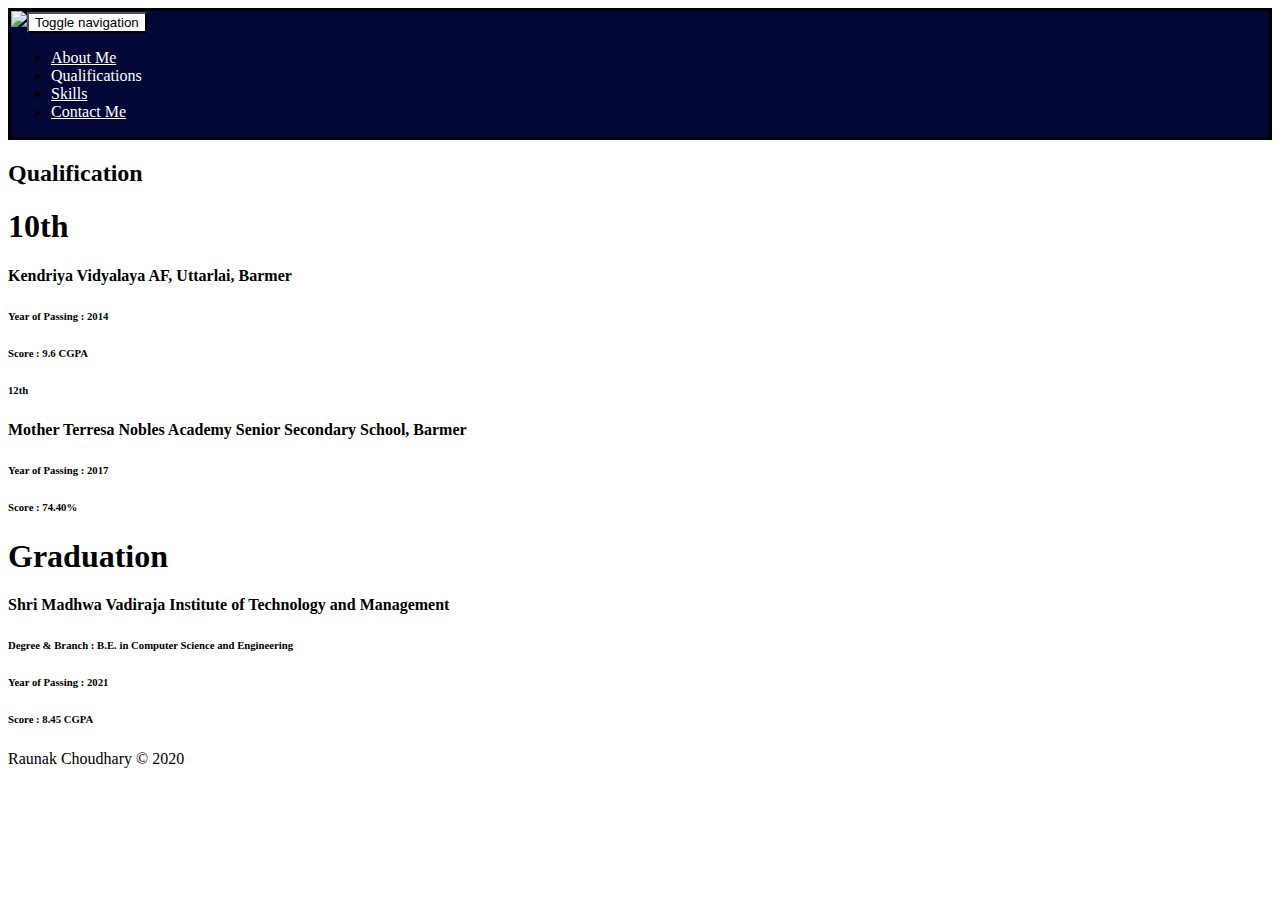
==== qualification.html @ f80a516b "Add files via upload" ====
<!DOCTYPE html>
<html>

<head>
    <meta charset="utf-8">
    <meta name="viewport" content="width=device-width, initial-scale=1.0, shrink-to-fit=no">
    <title>Raunak Choudhary</title>
    <link rel="icon" href="/resume/assets/img/log.png" type="image/x-icon"/>
    <link rel="stylesheet" href="assets/bootstrap/css/bootstrap.min.css">
    <link rel="stylesheet" href="assets/fonts/ionicons.min.css">
    <link rel="stylesheet" href="assets/css/Contact-Form-Clean.css">
    <link rel="stylesheet" href="assets/css/Features-Boxed.css">
    <link rel="stylesheet" href="assets/css/Footer-Dark.css">
    <link rel="stylesheet" href="assets/css/Highlight-Clean.css">
    <link rel="stylesheet" href="assets/css/Navigation-Clean.css">
    <link rel="stylesheet" href="assets/css/styles.css">
</head>

<body>
    <nav class="navbar navbar-light navbar-expand-md navigation-clean" style="border-style: solid;background: rgb(2,7,53);">
        <div class="container"><a href="index.html"><img src="assets/img/logo.png" style="width: 280; height: 56px; "></a><button data-toggle="collapse" class="navbar-toggler" data-target="#navcol-1" style="background: #ffffff;"><span class="sr-only">Toggle navigation</span><span class="navbar-toggler-icon"></span></button>
            <div
                class="collapse navbar-collapse" id="navcol-1">
                <ul class="nav navbar-nav ml-auto">
                    <li class="nav-item"><a class="nav-link" href="/resume/about.html" style="color: rgb(255,255,255);">About Me</a></li>
                    <li class="nav-item"><a class="nav-link active" style="color: rgb(255,255,255);">Qualifications</a></li>
                    <li class="nav-item"><a class="nav-link" href="/resume/skills.html" style="color: rgb(255,255,255);">Skills</a></li>
                    <li class="nav-item"><a class="nav-link" href="/resume/contact.html" style="color: rgb(255,255,255);">Contact Me</a></li>
                </ul>
        </div>
        </div>
    </nav>
    <div class="features-boxed">
        <div class="container">
            <div class="intro">
                <h2 class="text-center">Qualification</h2>
            </div>
            <div class="row justify-content-center features">
                <div class="col-sm-6 col-md-5 col-lg-4 item">
                    <div class="box">
                        <h1 class="display-1 name">10th&nbsp;</h1><strong class="text-monospace">Kendriya Vidyalaya AF, Uttarlai, Barmer</strong>
                        <h6>Year of Passing : 2014</h6>
                        <h6>Score : 9.6 CGPA</h6>
                    </div>
                </div>
                <div class="col-sm-6 col-md-5 col-lg-4 item">
                    <div class="box text-center">
                        <h6 class="display-2 name">12th</h6><strong class="text-monospace">Mother Terresa Nobles Academy Senior Secondary School, Barmer</strong>
                        <h6>Year of Passing : 2017</h6>
                        <h6>Score : 74.40%</h6>
                    </div>
                </div>
                <div class="col-sm-6 col-md-5 col-lg-4 item">
                    <div class="box text-center">
                        <h1 class="display-3 name">Graduation</h1><strong class="text-monospace">Shri Madhwa Vadiraja Institute of Technology and Management</strong>
						<h6>Degree & Branch : B.E. in Computer Science and Engineering</h6>
                        <h6>Year of Passing : 2021</h6>
                        <h6>Score : 8.45 CGPA</h6>
                    </div>
                </div>
            </div>
        </div>
    </div>
   <div class="footer-dark">
        <footer>
            <div class="container">
                <div class="row">
                    <div class="col item social"><a href="https://www.linkedin.com/in/raunak-choudhary/"><i class="icon ion-social-linkedin-outline"></i></a><a href="https://www.facebook.com/raunak.choudhary.17/"><i class="icon ion-social-facebook"></i></a><a href="https://twitter.com/rcoptimistic"><i class="icon ion-social-twitter"></i></a><a href="https://www.instagram.com/rc_optimistic/"><i class="icon ion-social-instagram"></i></a></div>
                </div>
                <p class="copyright">Raunak Choudhary © 2020</p>
            </div>
        </footer>
    </div>
    <script src="assets/js/jquery.min.js"></script>
    <script src="assets/bootstrap/js/bootstrap.min.js"></script>
</body>

</html>
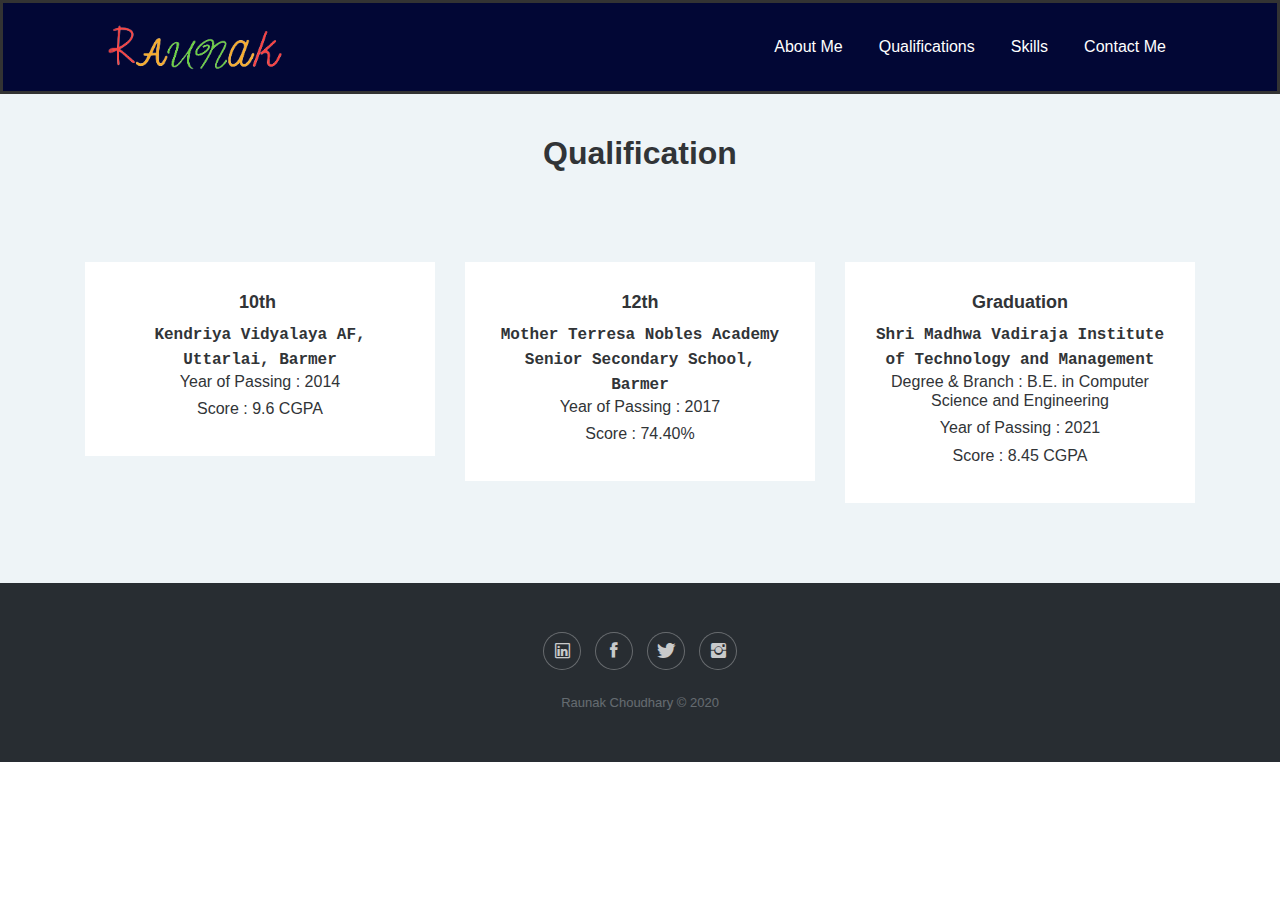
==== commit 9f574a72: "Add files via upload" ====
--- a/qualification.html
+++ b/qualification.html
@@ -5,7 +5,7 @@
     <meta charset="utf-8">
     <meta name="viewport" content="width=device-width, initial-scale=1.0, shrink-to-fit=no">
     <title>Raunak Choudhary</title>
-    <link rel="icon" href="/resume/assets/img/log.png" type="image/x-icon"/>
+    <link rel="icon" href="assets/img/log.png" type="image/x-icon"/>
     <link rel="stylesheet" href="assets/bootstrap/css/bootstrap.min.css">
     <link rel="stylesheet" href="assets/fonts/ionicons.min.css">
     <link rel="stylesheet" href="assets/css/Contact-Form-Clean.css">
@@ -22,10 +22,10 @@
             <div
                 class="collapse navbar-collapse" id="navcol-1">
                 <ul class="nav navbar-nav ml-auto">
-                    <li class="nav-item"><a class="nav-link" href="/resume/about.html" style="color: rgb(255,255,255);">About Me</a></li>
+                    <li class="nav-item"><a class="nav-link" href="about.html" style="color: rgb(255,255,255);">About Me</a></li>
                     <li class="nav-item"><a class="nav-link active" style="color: rgb(255,255,255);">Qualifications</a></li>
-                    <li class="nav-item"><a class="nav-link" href="/resume/skills.html" style="color: rgb(255,255,255);">Skills</a></li>
-                    <li class="nav-item"><a class="nav-link" href="/resume/contact.html" style="color: rgb(255,255,255);">Contact Me</a></li>
+                    <li class="nav-item"><a class="nav-link" href="skills.html" style="color: rgb(255,255,255);">Skills</a></li>
+                    <li class="nav-item"><a class="nav-link" href="contact.html" style="color: rgb(255,255,255);">Contact Me</a></li>
                 </ul>
         </div>
         </div>
--- a/assets/css/Contact-Form-Clean.css
+++ b/assets/css/Contact-Form-Clean.css
@@ -0,0 +1,90 @@
+.contact-clean {
+  background: #f1f7fc;
+  padding: 80px 0;
+}
+
+@media (max-width:767px) {
+  .contact-clean {
+    padding: 20px 0;
+  }
+}
+
+.contact-clean form {
+  max-width: 480px;
+  width: 90%;
+  margin: 0 auto;
+  background-color: #ffffff;
+  padding: 40px;
+  border-radius: 4px;
+  color: #505e6c;
+  box-shadow: 1px 1px 5px rgba(0,0,0,0.1);
+}
+
+@media (max-width:767px) {
+  .contact-clean form {
+    padding: 30px;
+  }
+}
+
+.contact-clean h2 {
+  margin-top: 5px;
+  font-weight: bold;
+  font-size: 28px;
+  margin-bottom: 36px;
+  color: inherit;
+}
+
+.contact-clean .form-group:last-child {
+  margin-bottom: 5px;
+}
+
+.contact-clean form .form-control {
+  background: #fff;
+  border-radius: 2px;
+  box-shadow: 1px 1px 1px rgba(0,0,0,0.05);
+  outline: none;
+  color: inherit;
+  padding-left: 12px;
+  height: 42px;
+}
+
+.contact-clean form .form-control:focus {
+  border: 1px solid #b2b2b2;
+}
+
+.contact-clean form textarea.form-control {
+  min-height: 100px;
+  max-height: 260px;
+  padding-top: 10px;
+  resize: vertical;
+}
+
+.contact-clean form .btn {
+  padding: 16px 32px;
+  border: none;
+  background: none;
+  box-shadow: none;
+  text-shadow: none;
+  opacity: 0.9;
+  text-transform: uppercase;
+  font-weight: bold;
+  font-size: 13px;
+  letter-spacing: 0.4px;
+  line-height: 1;
+  outline: none !important;
+}
+
+.contact-clean form .btn:hover {
+  opacity: 1;
+}
+
+.contact-clean form .btn:active {
+  transform: translateY(1px);
+}
+
+.contact-clean form .btn-primary {
+  background-color: #055ada !important;
+  margin-top: 15px;
+  color: #fff;
+}
+
--- a/assets/css/Features-Boxed.css
+++ b/assets/css/Features-Boxed.css
@@ -0,0 +1,70 @@
+.features-boxed {
+  color: #313437;
+  background-color: #eef4f7;
+}
+
+.features-boxed p {
+  color: #7d8285;
+}
+
+.features-boxed h2 {
+  font-weight: bold;
+  margin-bottom: 40px;
+  padding-top: 40px;
+  color: inherit;
+}
+
+@media (max-width:767px) {
+  .features-boxed h2 {
+    margin-bottom: 25px;
+    padding-top: 25px;
+    font-size: 24px;
+  }
+}
+
+.features-boxed .intro {
+  font-size: 16px;
+  max-width: 500px;
+  margin: 0 auto;
+}
+
+.features-boxed .intro p {
+  margin-bottom: 0;
+}
+
+.features-boxed .features {
+  padding: 50px 0;
+}
+
+.features-boxed .item {
+  text-align: center;
+}
+
+.features-boxed .item .box {
+  text-align: center;
+  padding: 30px;
+  background-color: #fff;
+  margin-bottom: 30px;
+}
+
+.features-boxed .item .icon {
+  font-size: 60px;
+  color: #1485ee;
+  margin-top: 20px;
+  margin-bottom: 35px;
+}
+
+.features-boxed .item .name {
+  font-weight: bold;
+  font-size: 18px;
+  margin-bottom: 8px;
+  margin-top: 0;
+  color: inherit;
+}
+
+.features-boxed .item .description {
+  font-size: 15px;
+  margin-top: 15px;
+  margin-bottom: 20px;
+}
+
--- a/assets/css/Footer-Dark.css
+++ b/assets/css/Footer-Dark.css
@@ -0,0 +1,90 @@
+.footer-dark {
+  padding: 50px 0;
+  color: #f0f9ff;
+  background-color: #282d32;
+}
+
+.footer-dark h3 {
+  margin-top: 0;
+  margin-bottom: 12px;
+  font-weight: bold;
+  font-size: 16px;
+}
+
+.footer-dark ul {
+  padding: 0;
+  list-style: none;
+  line-height: 1.6;
+  font-size: 14px;
+  margin-bottom: 0;
+}
+
+.footer-dark ul a {
+  color: inherit;
+  text-decoration: none;
+  opacity: 0.6;
+}
+
+.footer-dark ul a:hover {
+  opacity: 0.8;
+}
+
+@media (max-width:767px) {
+  .footer-dark .item:not(.social) {
+    text-align: center;
+    padding-bottom: 20px;
+  }
+}
+
+.footer-dark .item.text {
+  margin-bottom: 36px;
+}
+
+@media (max-width:767px) {
+  .footer-dark .item.text {
+    margin-bottom: 0;
+  }
+}
+
+.footer-dark .item.text p {
+  opacity: 0.6;
+  margin-bottom: 0;
+}
+
+.footer-dark .item.social {
+  text-align: center;
+}
+
+@media (max-width:991px) {
+  .footer-dark .item.social {
+    text-align: center;
+    margin-top: 20px;
+  }
+}
+
+.footer-dark .item.social > a {
+  font-size: 20px;
+  width: 36px;
+  height: 36px;
+  line-height: 36px;
+  display: inline-block;
+  text-align: center;
+  border-radius: 50%;
+  box-shadow: 0 0 0 1px rgba(255,255,255,0.4);
+  margin: 0 8px;
+  color: #fff;
+  opacity: 0.75;
+}
+
+.footer-dark .item.social > a:hover {
+  opacity: 0.9;
+}
+
+.footer-dark .copyright {
+  text-align: center;
+  padding-top: 24px;
+  opacity: 0.3;
+  font-size: 13px;
+  margin-bottom: 0;
+}
+
--- a/assets/css/Highlight-Clean.css
+++ b/assets/css/Highlight-Clean.css
@@ -0,0 +1,59 @@
+.highlight-clean {
+  color: #313437;
+  background-color: #fff;
+  padding: 50px 0;
+}
+
+.highlight-clean p {
+  color: #7d8285;
+}
+
+.highlight-clean h2 {
+  font-weight: bold;
+  margin-bottom: 25px;
+  line-height: 1.5;
+  padding-top: 0;
+  margin-top: 0;
+  color: inherit;
+}
+
+.highlight-clean .intro {
+  font-size: 16px;
+  max-width: 500px;
+  margin: 0 auto 25px;
+}
+
+.highlight-clean .buttons {
+  text-align: center;
+}
+
+.highlight-clean .buttons .btn {
+  padding: 16px 32px;
+  margin: 6px;
+  border: none;
+  background: none;
+  box-shadow: none;
+  text-shadow: none;
+  opacity: 0.9;
+  text-transform: uppercase;
+  font-weight: bold;
+  font-size: 13px;
+  letter-spacing: 0.4px;
+  line-height: 1;
+  outline: none;
+  background-color: #ddd;
+}
+
+.highlight-clean .buttons .btn:hover {
+  opacity: 1;
+}
+
+.highlight-clean .buttons .btn:active {
+  transform: translateY(1px);
+}
+
+.highlight-clean .buttons .btn-primary {
+  background-color: #055ada;
+  color: #fff;
+}
+
--- a/assets/css/Navigation-Clean.css
+++ b/assets/css/Navigation-Clean.css
@@ -0,0 +1,163 @@
+.navigation-clean {
+  background: #fff;
+  padding-top: .75rem;
+  padding-bottom: .75rem;
+  color: #333;
+  border-radius: 0;
+  box-shadow: none;
+  border: none;
+  margin-bottom: 0;
+}
+
+@media (min-width:768px) {
+  .navigation-clean {
+    padding-top: 1rem;
+    padding-bottom: 1rem;
+  }
+}
+
+.navigation-clean .navbar-brand {
+  font-weight: bold;
+  color: inherit;
+}
+
+.navigation-clean .navbar-brand:hover {
+  color: #222;
+}
+
+.navigation-clean.navbar-dark .navbar-brand:hover {
+  color: #f0f0f0;
+}
+
+.navigation-clean .navbar-brand img {
+  height: 100%;
+  display: inline-block;
+  margin-right: 10px;
+  width: auto;
+}
+
+.navigation-clean .navbar-toggler {
+  border-color: #ddd;
+}
+
+.navigation-clean .navbar-toggler:hover, .navigation-clean .navbar-toggler:focus {
+  background: none;
+}
+
+.navigation-clean.navbar-dark .navbar-toggler {
+  border-color: #555;
+}
+
+.navigation-clean .navbar-toggler {
+  color: #888;
+}
+
+.navigation-clean.navbar-dark .navbar-toggler {
+  color: #eee;
+}
+
+.navigation-clean .navbar-collapse, .navigation-clean .form-inline {
+  border-top-color: #ddd;
+}
+
+.navigation-clean.navbar-dark .navbar-collapse, .navigation-clean.navbar-dark .form-inline {
+  border-top-color: #333;
+}
+
+.navigation-clean .navbar-nav > .active > a, .navigation-clean .navbar-nav > .show > a {
+  background: none;
+  box-shadow: none;
+}
+
+.navigation-clean.navbar-light .navbar-nav .nav-link.active, .navigation-clean.navbar-light .navbar-nav .nav-link.active:focus, .navigation-clean.navbar-light .navbar-nav .nav-link.active:hover {
+  color: #8f8f8f;
+  box-shadow: none;
+  background: none;
+  pointer-events: none;
+}
+
+.navigation-clean.navbar .navbar-nav .nav-link {
+  padding-left: 18px;
+  padding-right: 18px;
+}
+
+.navigation-clean.navbar-light .navbar-nav .nav-link {
+  color: #465765;
+}
+
+.navigation-clean.navbar-light .navbar-nav .nav-link:focus, .navigation-clean.navbar-light .navbar-nav .nav-link:hover {
+  color: #37434d !important;
+  background-color: transparent;
+}
+
+.navigation-clean .navbar-nav > li > .dropdown-menu {
+  margin-top: -5px;
+  box-shadow: none;
+  background-color: #fff;
+  border-radius: 2px;
+}
+
+@media (min-width:768px) {
+  .navigation-clean .navbar-nav .show .dropdown-menu {
+    box-shadow: 0 4px 8px rgba(0,0,0,.1);
+  }
+}
+
+@media (max-width:767px) {
+  .navigation-clean .navbar-nav .show .dropdown-menu .dropdown-item {
+    color: #37434d;
+    padding-top: .8rem;
+    padding-bottom: .8rem;
+    line-height: 1;
+  }
+}
+
+.navigation-clean .dropdown-menu .dropdown-item:focus, .navigation-clean .dropdown-menu .dropdown-item {
+  line-height: 2;
+  color: #37434d;
+}
+
+.navigation-clean .dropdown-menu .dropdown-item:focus, .navigation-clean .dropdown-menu .dropdown-item:hover {
+  background: #eee;
+  color: inherit;
+}
+
+.navigation-clean.navbar-dark {
+  background-color: #1f2021;
+  color: #fff;
+}
+
+.navigation-clean.navbar-dark .navbar-nav a.active, .navigation-clean.navbar-dark .navbar-nav a.active:focus, .navigation-clean.navbar-dark .navbar-nav a.active:hover {
+  color: #8f8f8f;
+  box-shadow: none;
+  background: none;
+  pointer-events: none;
+}
+
+.navigation-clean.navbar-dark .navbar-nav .nav-link {
+  color: #dfe8ee;
+}
+
+.navigation-clean.navbar-dark .navbar-nav .nav-link:focus, .navigation-clean.navbar-dark .navbar-nav .nav-link:hover {
+  color: #fff;
+  background-color: transparent;
+}
+
+.navigation-clean.navbar-dark .navbar-nav > li > .dropdown-menu {
+  background-color: #1f2021;
+}
+
+.navigation-clean.navbar-dark .dropdown-menu .dropdown-item:focus, .navigation-clean.navbar-dark .dropdown-menu .dropdown-item {
+  color: #f2f5f8;
+}
+
+.navigation-clean.navbar-dark .dropdown-menu .dropdown-item:focus, .navigation-clean.navbar-dark .dropdown-menu .dropdown-item:hover {
+  background: #363739;
+}
+
+@media (max-width:767px) {
+  .navigation-clean.navbar-dark .navbar-nav .show .dropdown-menu .dropdown-item {
+    color: #fff;
+  }
+}
+
--- a/assets/css/styles.css
+++ b/assets/css/styles.css
@@ -0,0 +1,45 @@
+.container{
+      width: 90%;
+      margin: 0 auto;
+    }
+    .bar{
+      background-color: white;
+      padding: 2px;
+      border-radius: 10px;
+      margin-bottom: 10px;
+      font-size: 20px;
+      color: darkblue;
+      font-weight: bold;
+      text-shadow: 1px 1px 1px rgba(0,0,0,0.5);
+    }
+    .bar::before{
+      content:  attr(data-skill);
+      display: inline-block;
+      padding: 5px 0 5px 10px;
+      border-radius: inherit;
+      animation: load 2s 0s;
+      -webkit-animation: load 2s 0s;
+      -moz-animation: load 2s 0s;
+      -o-animation: load 2s 0s;
+    }
+
+    .bar.learning::before{
+      width: calc(20% - 10px);
+      background-color: orange;
+    }
+    .bar.basic::before{
+      width: calc(40% - 10px);
+      background-color: #FFBF00;
+    }
+    .bar.intermediate::before{
+      width: calc(60% - 10px);
+      background-color: Yellow;
+    }
+    .bar.advanced::before{
+      width: calc(80% - 10px);
+      background-color: greenyellow;
+    }
+    .bar.expert::before{
+      width: calc(90% - 10px);
+      background-color: green;
+    }